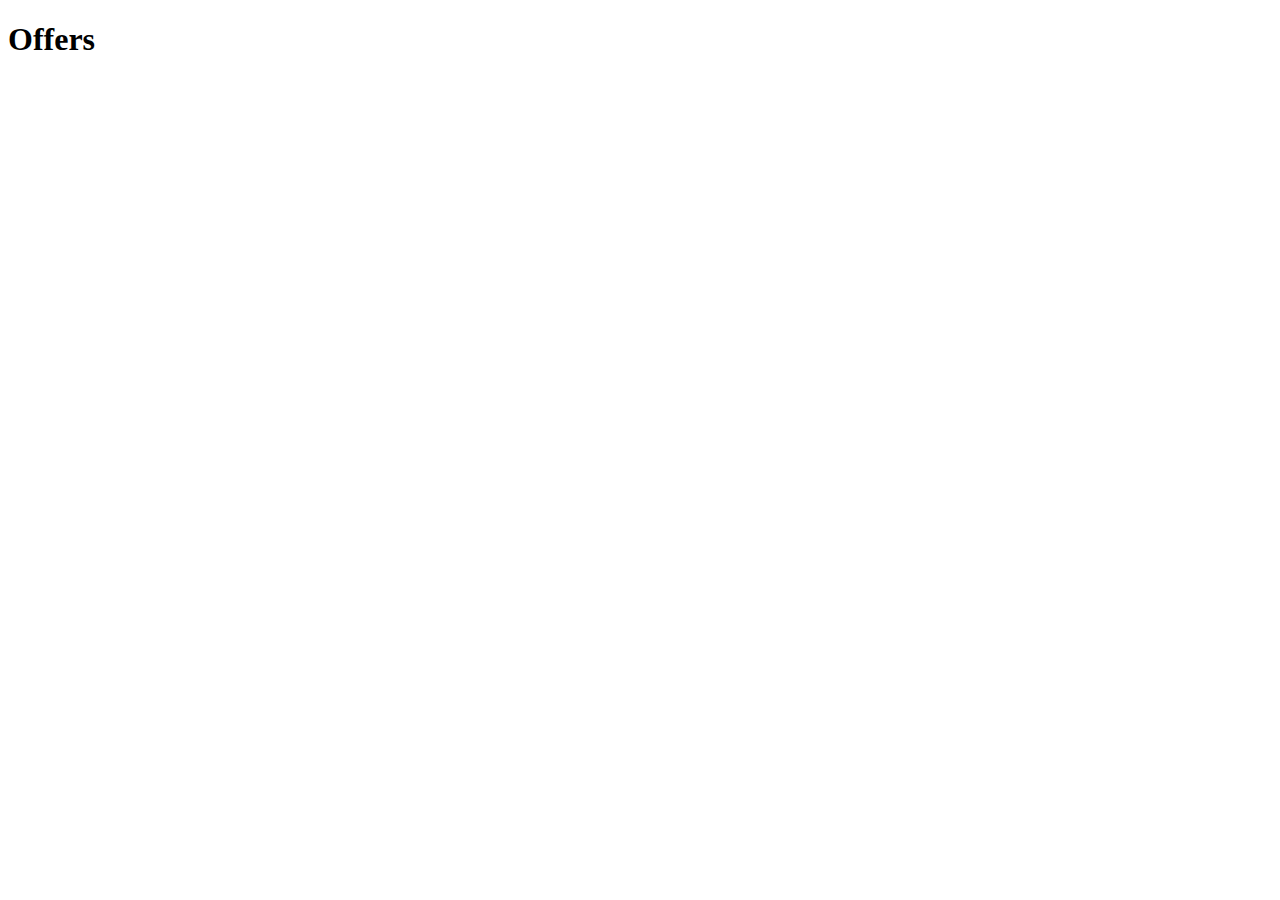
==== index.html @ 610c4138 "Renamed the offerDetails page and js file to settings(Page), as there is no more offer details page." ====
<!DOCTYPE HTML>
<html>
<head>
<title>GiftCycle app</title>
<meta name="viewport" content="width=device-width,initial-scale=1"/>
<link rel="stylesheet" href="css/jquery.mobile-1.0rc1.min.css" />
<link rel="stylesheet" href="css/styles.css" />
<script src="http://www.google.com/jsapi"></script>
<script type="text/javascript">google.load("feeds", "1");</script>
</head>
    
<body>
        
<div id="offerListPage" data-role="page" >

	<div data-role="header" data-position="fixed" data-theme="e">
		<h1>Offers</h1>
	</div>

	<div data-role="content" data-theme="e">
         <ul id="offersList" data-role="listview" data-filter="true"></ul>
    </div>		

</div>

<script src="js/library/jquery.js"></script>
<script src="js/library/jquery.mobile-1.0rc1.min.js"></script>
<script src="js/library/jquery.dateFormat-1.0.js"></script>
<script src="js/offerList.js"></script>
<script src="js/settingsPage.js"></script>

</body>

</html>
---- css/styles.css ----
#offerImage {
	float: left;
	padding-right: 10px;
	padding-bottom: 16px;
}

#employeeDetails p {
	margin-top: 0px;
	margin-bottom: 8px;
}

#actionList {
	clear: both;
}
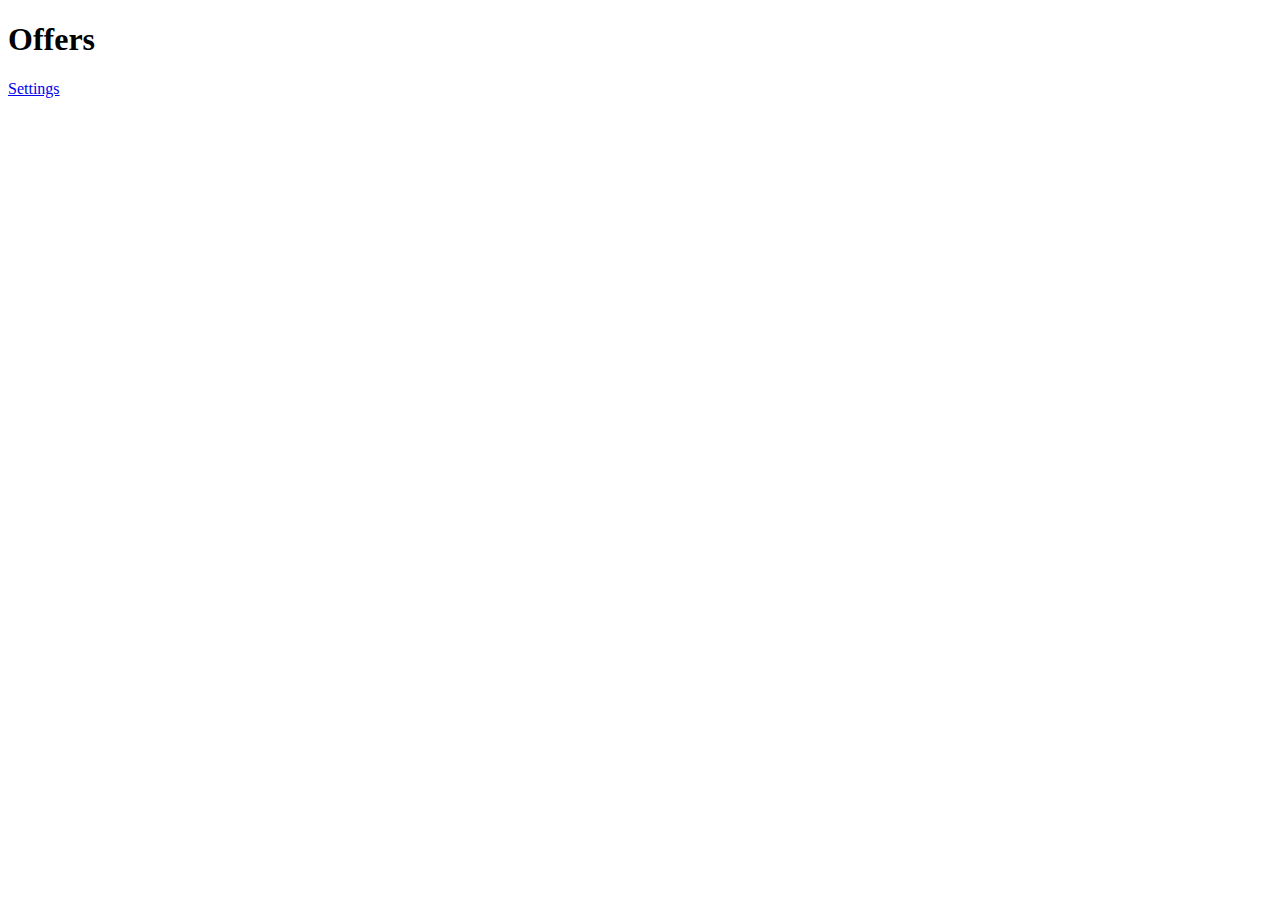
==== commit 883a7861: "Addresses #46: created a footer with one button for the Settings page." ====
--- a/index.html
+++ b/index.html
@@ -1,34 +1,46 @@
 <!DOCTYPE HTML>
 <html>
 <head>
-<title>GiftCycle app</title>
-<meta name="viewport" content="width=device-width,initial-scale=1"/>
-<link rel="stylesheet" href="css/jquery.mobile-1.0rc1.min.css" />
-<link rel="stylesheet" href="css/styles.css" />
-<script src="http://www.google.com/jsapi"></script>
-<script type="text/javascript">google.load("feeds", "1");</script>
+	<title>GiftCycle app</title>
+	<meta name="viewport" content="width=device-width,initial-scale=1"/>
+	<link rel="stylesheet" href="css/jquery.mobile-1.1.1.css" />
+	<link rel="stylesheet" href="css/styles.css" />
+	<script src="js/startup.js"></script>
+	<script src="http://www.google.com/jsapi"></script>
+	<script>
+	function startUp()
+	{
+		document.addEventListener("deviceready", onDeviceReady, false);
+		
+		if(!window.device)
+			onDeviceReady();
+	}
+	</script>
 </head>
     
-<body>
+<body onload="startUp()">
         
-<div id="offerListPage" data-role="page" >
-
-	<div data-role="header" data-position="fixed" data-theme="e">
-		<h1>Offers</h1>
+	<div id="offerListPage" data-role="page" >
+	
+		<div data-role="header" data-position="fixed" data-theme="e">
+			<h1>Offers</h1>
+		</div>
+	
+		<div data-role="content" data-theme="e">
+	         <ul id="offersList" data-role="listview" data-filter="true"></ul>
+	    </div>
+	    
+	    <div data-role="footer" data-position="fixed" data-theme="e">
+			<a href="#settingsPage" data-role="button">Settings</a>
+		</div>
+	
 	</div>
-
-	<div data-role="content" data-theme="e">
-         <ul id="offersList" data-role="listview" data-filter="true"></ul>
-    </div>		
-
-</div>
-
-<script src="js/library/jquery.js"></script>
-<script src="js/library/jquery.mobile-1.0rc1.min.js"></script>
-<script src="js/library/jquery.dateFormat-1.0.js"></script>
-<script src="js/offerList.js"></script>
-<script src="js/settingsPage.js"></script>
-
+	
+	<script src="js/library/jquery.js"></script>
+	<script src="js/library/jquery.mobile-1.1.1.min.js"></script>
+	<script src="js/library/jquery.dateFormat-1.0.js"></script>
+	<script src="js/offerList.js"></script>
+	<script src="js/settingsPage.js"></script>
 </body>
 
 </html>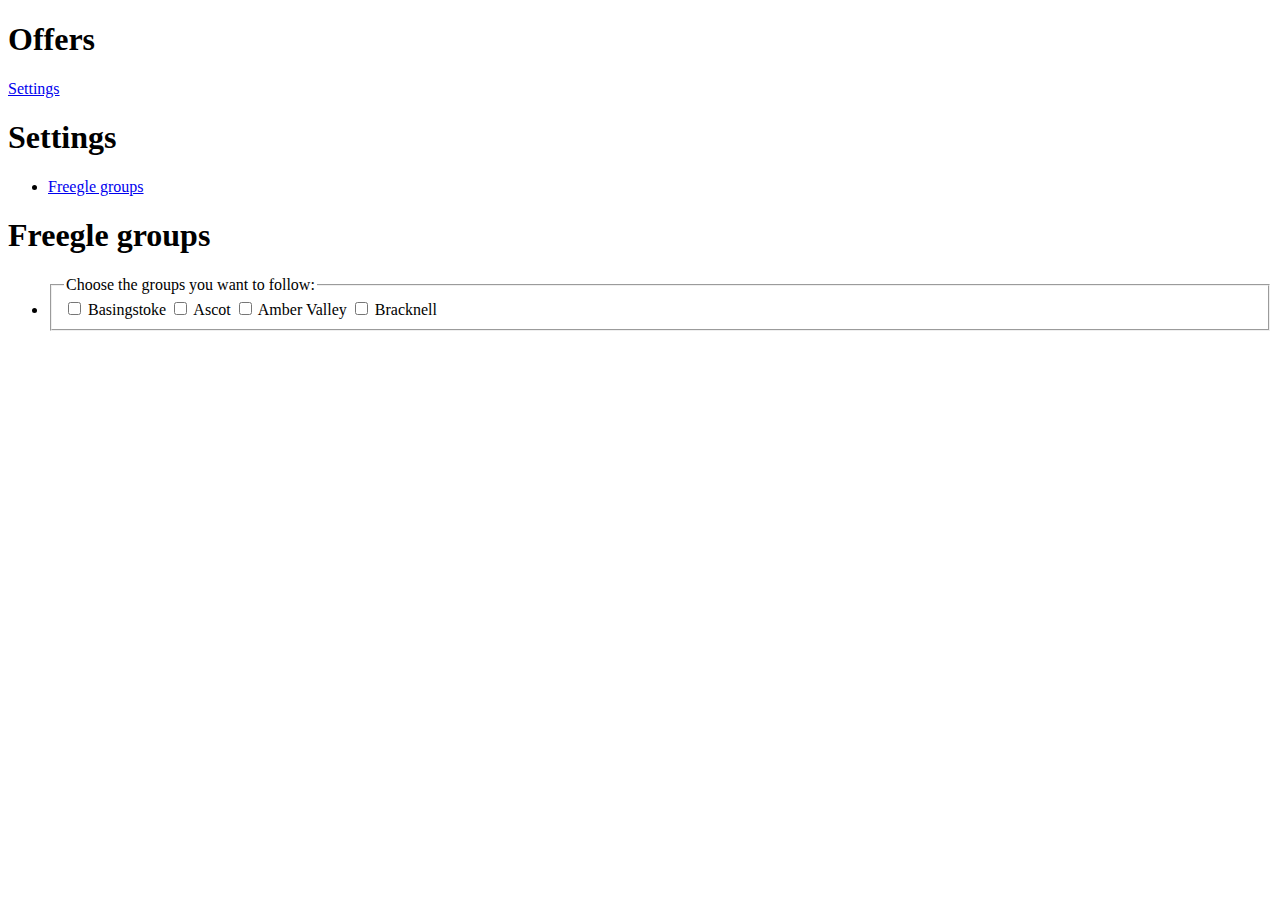
==== commit d18b9a27: "Addresses #38: Added two more pages to index.html - the settings page, and the freegle group choice " ====
--- a/index.html
+++ b/index.html
@@ -36,6 +36,66 @@
 	
 	</div>
 	
+	
+	
+	
+	
+	<div id="settingsPage" data-role="page" data-add-back-btn="true">
+
+		<div data-role="header" data-theme="e">
+			<h1>Settings</h1>
+		</div>
+	
+	  <div data-role="content"> 
+	
+	    <ul id="settingsCategoryList" data-role="listview" data-inset="true">
+	    	<li><a href="#settings_freegleGroupsPage">Freegle groups</a></li>
+	    </ul>
+	
+	  </div>
+	
+	</div>
+	
+	
+	
+	
+	
+	
+	
+	<div id="settings_freegleGroupsPage" data-role="page" data-add-back-btn="true">
+
+		<div data-role="header" data-theme="e">
+			<h1>Freegle groups</h1>
+		</div>
+	
+	  <div data-role="content"> 
+	
+	    <ul id="freegleGroupsList" data-role="listview" data-inset="true">
+	    	<li data-role="fieldcontain">
+	        	<fieldset data-role="controlgroup">
+					<legend>Choose the groups you want to follow:</legend>
+					<input type="checkbox" name="checkbox-1a" id="checkbox-1a" class="custom" />
+					<label for="checkbox-1a">Basingstoke</label>
+	
+					<input type="checkbox" name="checkbox-2a" id="checkbox-2a" class="custom" />
+					<label for="checkbox-2a">Ascot</label>
+	
+					<input type="checkbox" name="checkbox-3a" id="checkbox-3a" class="custom" />
+					<label for="checkbox-3a">Amber Valley</label>
+	
+					<input type="checkbox" name="checkbox-4a" id="checkbox-4a" class="custom" />
+					<label for="checkbox-4a">Bracknell</label>
+			    </fieldset>
+			</li>
+	    </ul>
+	
+	  </div>
+	
+	</div>
+	
+	
+	
+	
 	<script src="js/library/jquery.js"></script>
 	<script src="js/library/jquery.mobile-1.1.1.min.js"></script>
 	<script src="js/library/jquery.dateFormat-1.0.js"></script>
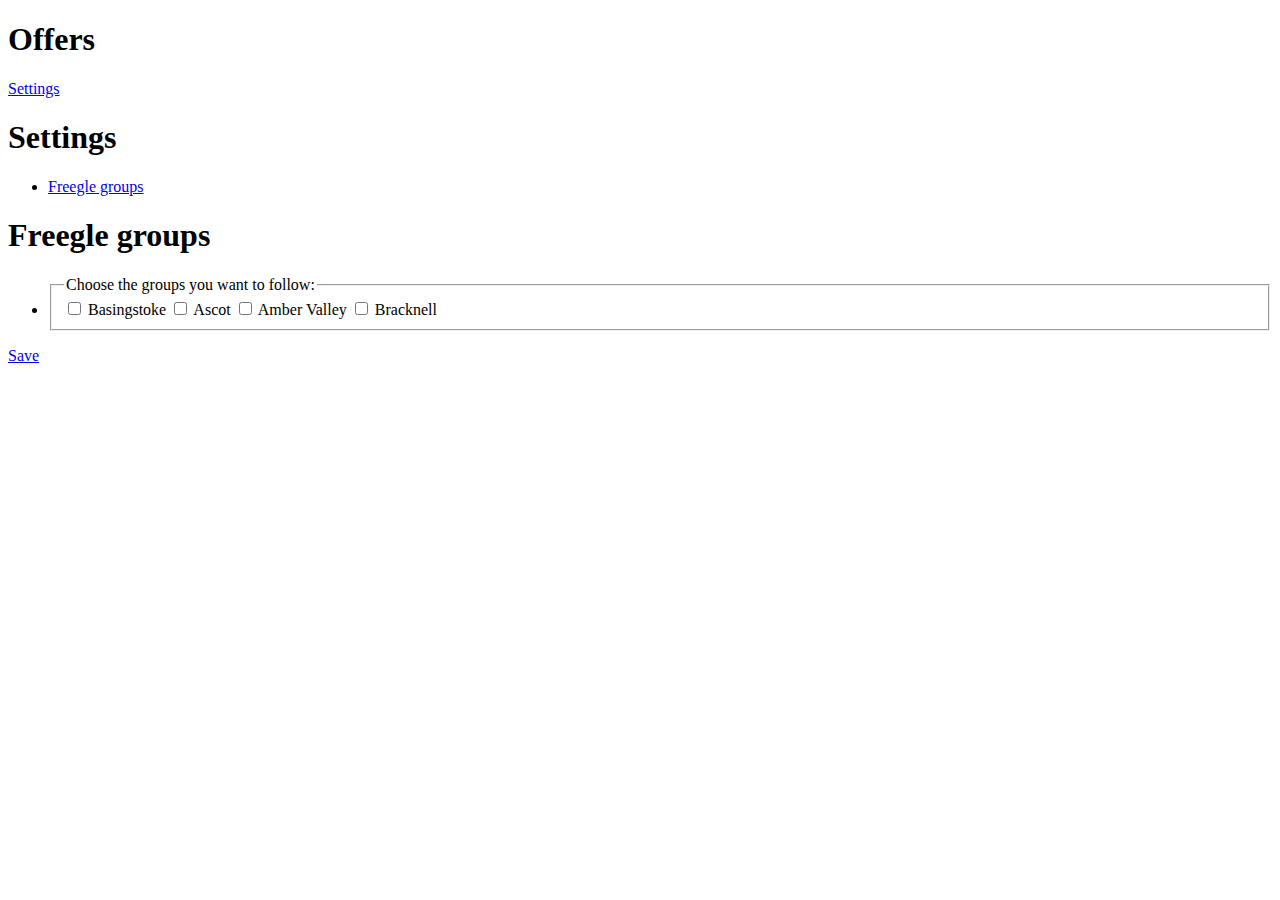
==== commit 4a9204ab: "Addresses #38: now the four dummy freegle groups in settings have a valid url, which is correctly se" ====
--- a/index.html
+++ b/index.html
@@ -5,6 +5,7 @@
 	<meta name="viewport" content="width=device-width,initial-scale=1"/>
 	<link rel="stylesheet" href="css/jquery.mobile-1.1.1.css" />
 	<link rel="stylesheet" href="css/styles.css" />
+	<script src="js/config.js"></script>
 	<script src="js/startup.js"></script>
 	<script src="http://www.google.com/jsapi"></script>
 	<script>
@@ -74,22 +75,26 @@
 	    	<li data-role="fieldcontain">
 	        	<fieldset data-role="controlgroup">
 					<legend>Choose the groups you want to follow:</legend>
-					<input type="checkbox" name="checkbox-1a" id="checkbox-1a" class="custom" />
-					<label for="checkbox-1a">Basingstoke</label>
+					<input type="checkbox" name="freegleGroup1" id="freegleGroup1" class="custom" value="http://direct.ilovefreegle.org/rss.php?group=BasingstokeFreegle" />
+					<label for="freegleGroup1">Basingstoke</label>
 	
-					<input type="checkbox" name="checkbox-2a" id="checkbox-2a" class="custom" />
-					<label for="checkbox-2a">Ascot</label>
+					<input type="checkbox" name="freegleGroup2" id="freegleGroup2" class="custom" value="http://direct.ilovefreegle.org/rss.php?group=ascot-freegle" />
+					<label for="freegleGroup2">Ascot</label>
 	
-					<input type="checkbox" name="checkbox-3a" id="checkbox-3a" class="custom" />
-					<label for="checkbox-3a">Amber Valley</label>
+					<input type="checkbox" name="freegleGroup3" id="freegleGroup3" class="custom" value="http://direct.ilovefreegle.org/rss.php?group=ambervalleye-recycle" />
+					<label for="freegleGroup3">Amber Valley</label>
 	
-					<input type="checkbox" name="checkbox-4a" id="checkbox-4a" class="custom" />
-					<label for="checkbox-4a">Bracknell</label>
+					<input type="checkbox" name="freegleGroup4" id="freegleGroup4" class="custom" value="http://direct.ilovefreegle.org/rss.php?group=bracknell-Freegle" />
+					<label for="freegleGroup4">Bracknell</label>
 			    </fieldset>
 			</li>
 	    </ul>
 	
 	  </div>
+	  
+	  <div data-role="footer" data-theme="e">
+			<a href="javascript:onSaveGroupButtonPressed()" data-role="button">Save</a>
+		</div>
 	
 	</div>
 	
